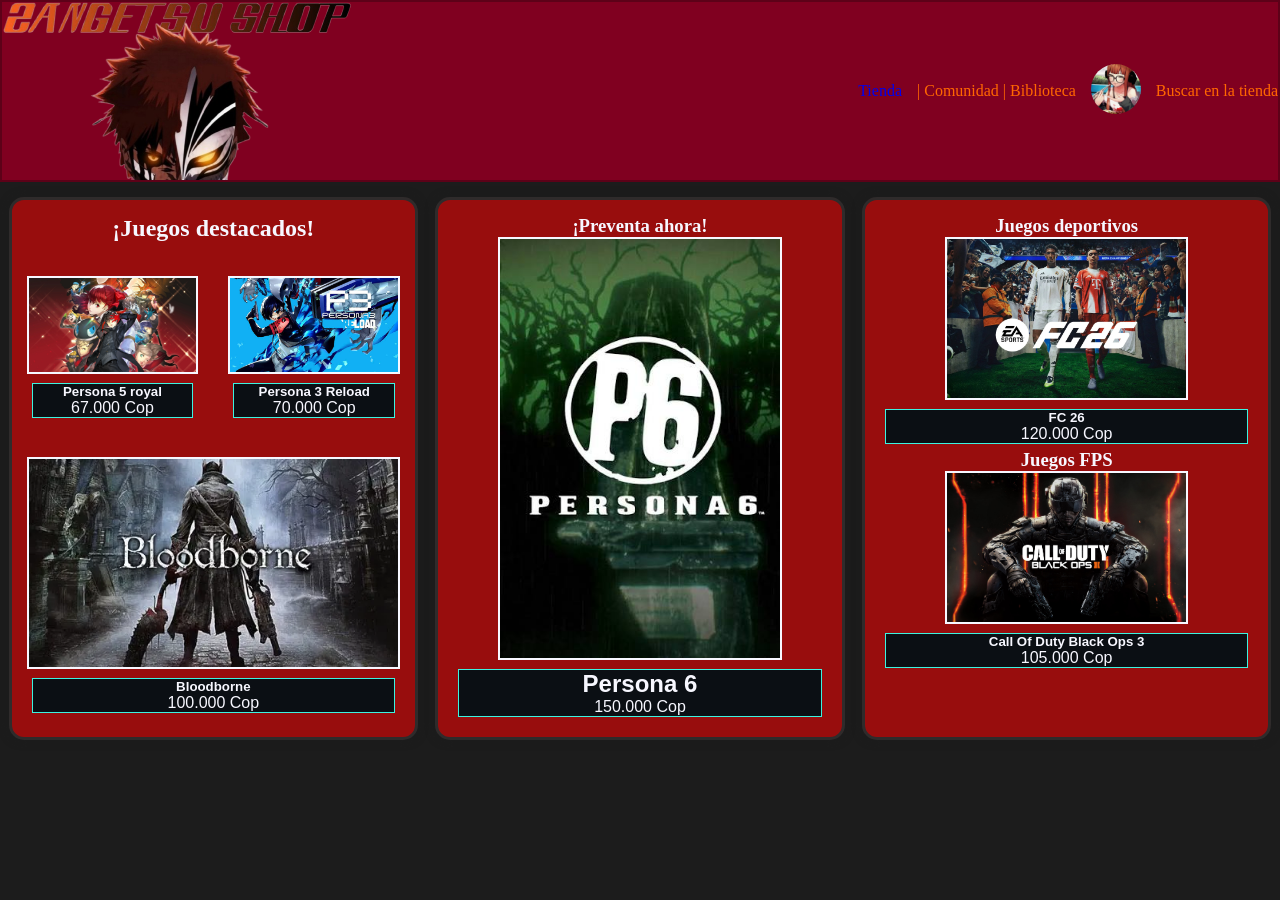
==== index.html @ 9cda9b3e "added profile layout and a logo to the page!" ====
<!DOCTYPE html>
<html lang="es">
<head>
    <meta charset="UTF-8">
    <meta name="viewport" content="width=device-width, initial-scale=1.0">
    <title>Zangetsu Shop</title>

    <link rel="stylesheet" href="/style/layout.css">
    <link rel="stylesheet" href="/style/content.css">
    <link rel="stylesheet" href="/style/images.css">
    <link rel="icon" href="/img/Icon.png">

</head>
<body>
    
    <header>

        <div class="title">

            <img src="img/Zangetsu-Shop-logo.png" alt="Logo de Zangetsu shop" title="zangetsu shop">

        </div>

        <nav class="header-nav">
        
            <p id="prueba">
                
                <a href="index.html" class="nav-p"> Tienda </a>    

                    |

                    Comunidad
                    
                    |
                    
                    Biblioteca
                
            </p>

            <p>
                
                <a href="../pages/profile.html">
                
                    <img src="../img/futa.jpeg" alt="Perfil" class="profile-icon" title="perfil">

                </a>

            </p>

            <p>Buscar en la tienda</p>

        </nav>

    </header>

    <!-- Centro -->

    <main>

    <div class="main-content">

        <section class="content grid-content">

            <h2>¡Juegos destacados!</h2>

            <article>

                <img src="img/persona5.webp" alt="Persona 5 Royal" class="featured-card">

                <div class="prices">

                    <h5>Persona 5 royal</h5>
                    <p>67.000 Cop</p> 

                </div>

            </article>

            <article>

                <img src="img/persona3.jpg" alt="Persona 3 Reload" class="featured-card">

                <div class="prices">

                    <h5>Persona 3 Reload</h5>
                    <p>70.000 Cop</p>

                </div>

            </article>

            <article class="featured-double-card">

                <img src="img/bloodborne.webp" alt="Bloodborne" class="featured-card">

                <div class="prices">

                    <h5>Bloodborne</h5>
                    <p>100.000 Cop</p>

                </div>

            </article>

        </section>

        <section class="content">

            <h3>¡Preventa ahora!</h3>

            <article>

                <img src="img/persona6.jpg" alt="Persona 6" class="long-card">      

                <div class="prices">

                    <h2>Persona 6</h2>
                    <p>150.000 Cop</p>

                </div>

            </article>

        </section>

        <section class="content">

            <h3>Juegos deportivos</h3>

            <article>

                <img src="img/Fc26.webp" alt="Fifa 26" class="card">

                <div class="prices">
                    
                    <h5>FC 26</h5>
                    <p>120.000 Cop</p>

                </div>

            </article>

            <h3>Juegos FPS</h3>

            <article>

            <img src="img/COD.jpg" alt="Call Of Duty Black Ops 3" class="card">

            <div class="prices">

                <h5>Call Of Duty Black Ops 3</h5>
                <p>105.000 Cop</p>

            </div>

            </article>

        </section>

    </div>

    </main>

</body>
</html>
---- style/layout.css ----
*{
    margin: 0;
    padding: 0;
    box-sizing: border-box;
}

body{
    background-color: #1c1c1c;
}

/* Header content */

header{
    display: flex;
    justify-content: space-between;

    background-color: #800020;


    border: 2px solid #5d0118;
    color: #FF6700;
}

.title{
    display: flex;
    align-items: center;
    justify-content: left;
    gap: 15px;
}

.title img{
    width: 50%;
}
/* Navigator */

a{
    text-decoration: none;
}

a:visited{
    color: #FF6700;
}

.profile-icon{
    width: 50px;
    height: 50px;
    object-fit: cover;

    border-radius: 50%;
}

.header-nav{
    display: flex;
    gap: 15px;
}

.header-nav p {
    display: flex;
    align-items: center;
    gap: 15px;
}

/* Fonts */

.prices{

    background-color: #0B0f14;
    border: solid 0.8px #3df2e0;
    margin: 5px;
    font-family:'Gill Sans', 'Gill Sans MT', Calibri, 'Trebuchet MS', sans-serif;

}

/*    Profile Layout   */

.profile-layout{

    display: flex;
    align-items: center;
}

.column{

    display:flex;
    flex-direction: column;
    align-items: center;

}

.profile-field-flex{

    display:flex;
    flex-direction: column;
    gap: 60px;

}

.profile-field{

    gap: 5px;
    align-items: center;

    background-color: #0B0f14;
    border: solid 0.8px #3df2e0;

}
---- style/content.css ----
.content{
    width: 32%;
    margin: 15px auto;

    background-color: rgba(253, 0, 0, 0.55);

    padding: 15px;

    border: 3px solid #2f2b2b;

    border-radius: 15px;

    box-shadow: 0px 0px 10px #1c1c1c;

    text-align: center;

    color: #f7f7ff;
}

.main-content{
    display: flex;
    justify-content: space-between;
}

.grid-content{
    display: grid;
    justify-content: space-evenly;
    grid-template-columns: 1fr 1fr;
    gap: 30px;
}

.grid-content h2 {
    grid-column: 1 / -1;
}

/*    Profile contents  */

.profile-content{

    width: 25%;


}
---- style/images.css ----
.card{

    width: 65%;
    border: solid 2px #f7f7ff;
    margin:auto;
}

.long-card {
    width: 76%;
    border: solid 2px #f7f7ff;
    margin: auto;
}

.featured-card{

    width: 100%;
    border: solid 2px #f7f7ff;
    margin:auto;

}

.featured-double-card{

    grid-column: span 2;

}

/*    Profile elements    */

.profile{

    border-radius: 50%;
    margin: 50px;
    

}

.profile-content-icon{

    width: 55%;

}
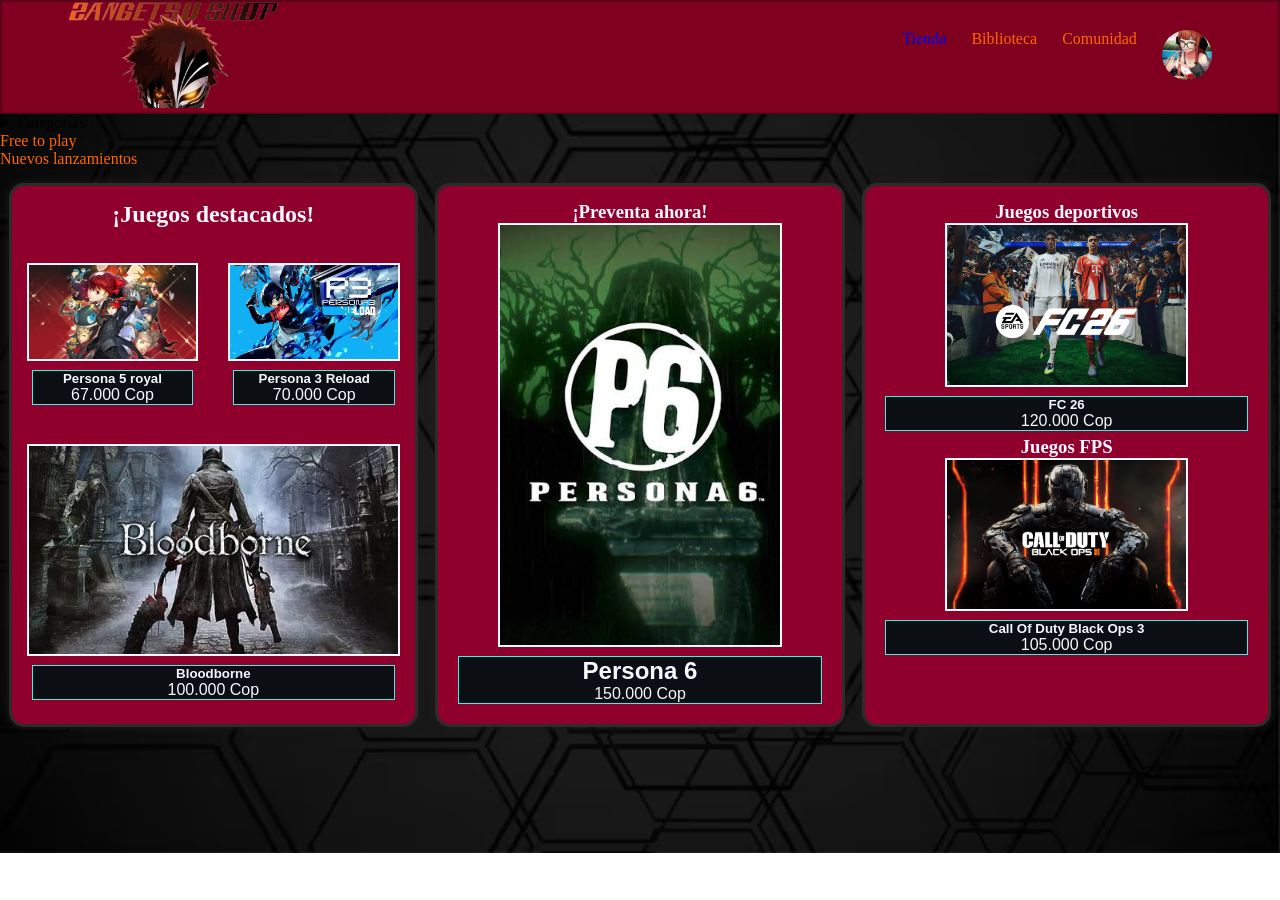
==== commit fe2e3435: "added a second nav and his initial structure" ====
--- a/index.html
+++ b/index.html
@@ -5,10 +5,10 @@
     <meta name="viewport" content="width=device-width, initial-scale=1.0">
     <title>Zangetsu Shop</title>
 
-    <link rel="stylesheet" href="/style/layout.css">
-    <link rel="stylesheet" href="/style/content.css">
-    <link rel="stylesheet" href="/style/images.css">
-    <link rel="icon" href="/img/Icon.png">
+    <link rel="stylesheet" href="style/layout.css">
+    <link rel="stylesheet" href="style/content.css">
+    <link rel="stylesheet" href="style/images.css">
+    <link rel="icon" href="img/Icon.png">
 
 </head>
 <body>
@@ -21,37 +21,78 @@
 
         </div>
 
-        <nav class="header-nav">
-        
-            <p id="prueba">
+        <!-- Navegador Principal -->
+
+        <nav class="main-nav" aria-label="Navegación Principal">
                 
-                <a href="index.html" class="nav-p"> Tienda </a>    
-
-                    |
-
-                    Comunidad
-                    
-                    |
-                    
-                    Biblioteca
+                <ul>
+                    <li>
+
+                        <a href="index.html">Tienda</a>
+
+                    </li>
+                    <li>
+
+                        <a href="">Biblioteca</a>
+
+                    </li>
+                    <li>
+
+                        <a href="">Comunidad</a>
+
+                    </li>
+
+                    <li>
+
+                        <a href="../pages/profile.html">
                 
-            </p>
-
-            <p>
+                        <img src="../img/futa.jpeg" alt="Perfil" class="profile-icon" title="perfil">
+
+                        </a>
+
+                    </li>
+
+                </ul>
+
+        </nav>
+
+    </header>
+
+    <!-- Navegador Secundario -->
+
+<nav class="secondary-nav">
+
+    <ul>
+
+        <li>
+
+            <details>
+
+                <summary>Categorías</summary>
+
+                <ul>
+
+                    <li><a href="">RPG</a></li>
+                    <li><a href="">FPS</a></li>
+                    <li><a href="">Deportes</a></li>
+                </ul>
                 
-                <a href="../pages/profile.html">
-                
-                    <img src="../img/futa.jpeg" alt="Perfil" class="profile-icon" title="perfil">
-
-                </a>
-
-            </p>
-
-            <p>Buscar en la tienda</p>
-
-        </nav>
-
-    </header>
+
+            </details>
+
+        </li>
+
+        <li>
+            <a href="">Free to play</a>
+        </li>
+
+        <li>
+            <a href="">Nuevos lanzamientos</a>
+        </li>
+
+    </ul>
+
+</nav>
 
     <!-- Centro -->
 
--- a/style/layout.css
+++ b/style/layout.css
@@ -5,33 +5,52 @@
 }
 
 body{
-    background-color: #1c1c1c;
+
+    background-image: url("../img/background.avif");
+
+    background-repeat:no-repeat;
+
+    background-size:cover;
+
 }
 
 /* Header content */
 
 header{
+
     display: flex;
-    justify-content: space-between;
+    justify-content: space-around;
+    align-items: center;
 
     background-color: #800020;
 
 
     border: 2px solid #5d0118;
+
     color: #FF6700;
-}
 
-.title{
-    display: flex;
-    align-items: center;
-    justify-content: left;
-    gap: 15px;
 }
 
 .title img{
-    width: 50%;
+    width: 30%;
 }
+
 /* Navigator */
+
+.main-nav ul{
+    
+    display: flex;
+    gap: 25px;
+
+}
+
+ul{ 
+    
+    list-style: none;
+    padding: 0;
+    margin: 0;
+
+}
 
 a{
     text-decoration: none;
@@ -47,17 +66,6 @@
     object-fit: cover;
 
     border-radius: 50%;
-}
-
-.header-nav{
-    display: flex;
-    gap: 15px;
-}
-
-.header-nav p {
-    display: flex;
-    align-items: center;
-    gap: 15px;
 }
 
 /* Fonts */
@@ -97,7 +105,7 @@
 
 .profile-field{
 
-    gap: 5px;
+    gap: 10px;
     align-items: center;
 
     background-color: #0B0f14;
--- a/style/content.css
+++ b/style/content.css
@@ -2,7 +2,7 @@
     width: 32%;
     margin: 15px auto;
 
-    background-color: rgba(253, 0, 0, 0.55);
+    background-color: rgb(143, 0, 45);
 
     padding: 15px;
 
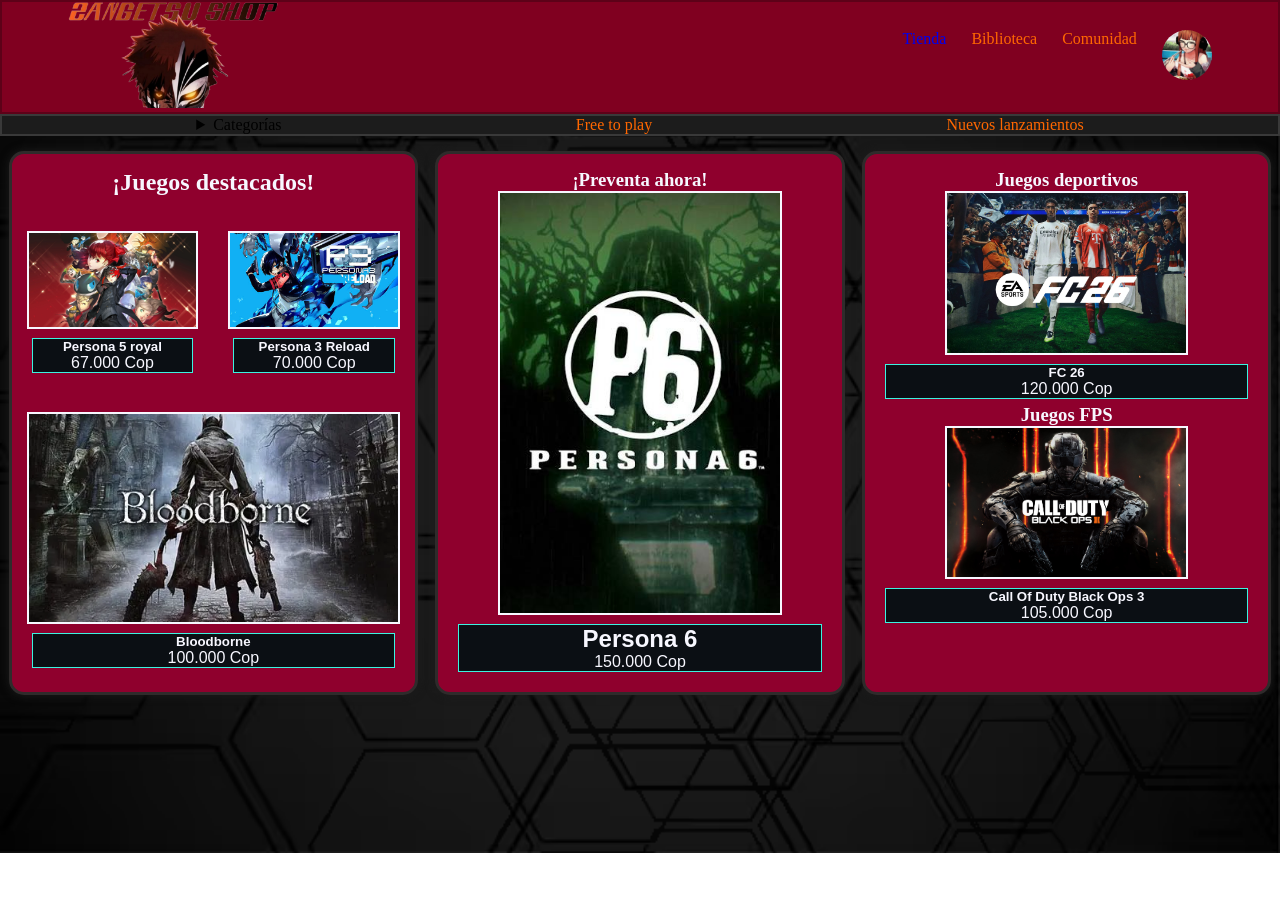
==== commit 80b29e12: "Added initial structure of secondary nav" ====
--- a/index.html
+++ b/index.html
@@ -60,9 +60,9 @@
 
     <!-- Navegador Secundario -->
 
-<nav class="secondary-nav">
-
-    <ul>
+<nav>
+
+    <ul class="secondary-nav">
 
         <li>
 
--- a/style/layout.css
+++ b/style/layout.css
@@ -68,6 +68,19 @@
     border-radius: 50%;
 }
 
+/* Second Nav */
+
+.secondary-nav{
+
+    display: flex;
+    justify-content: space-evenly;
+    gap: 100px;
+
+    background-color: #1c1c1c;
+    border: solid 2px #393939;
+
+}
+
 /* Fonts */
 
 .prices{
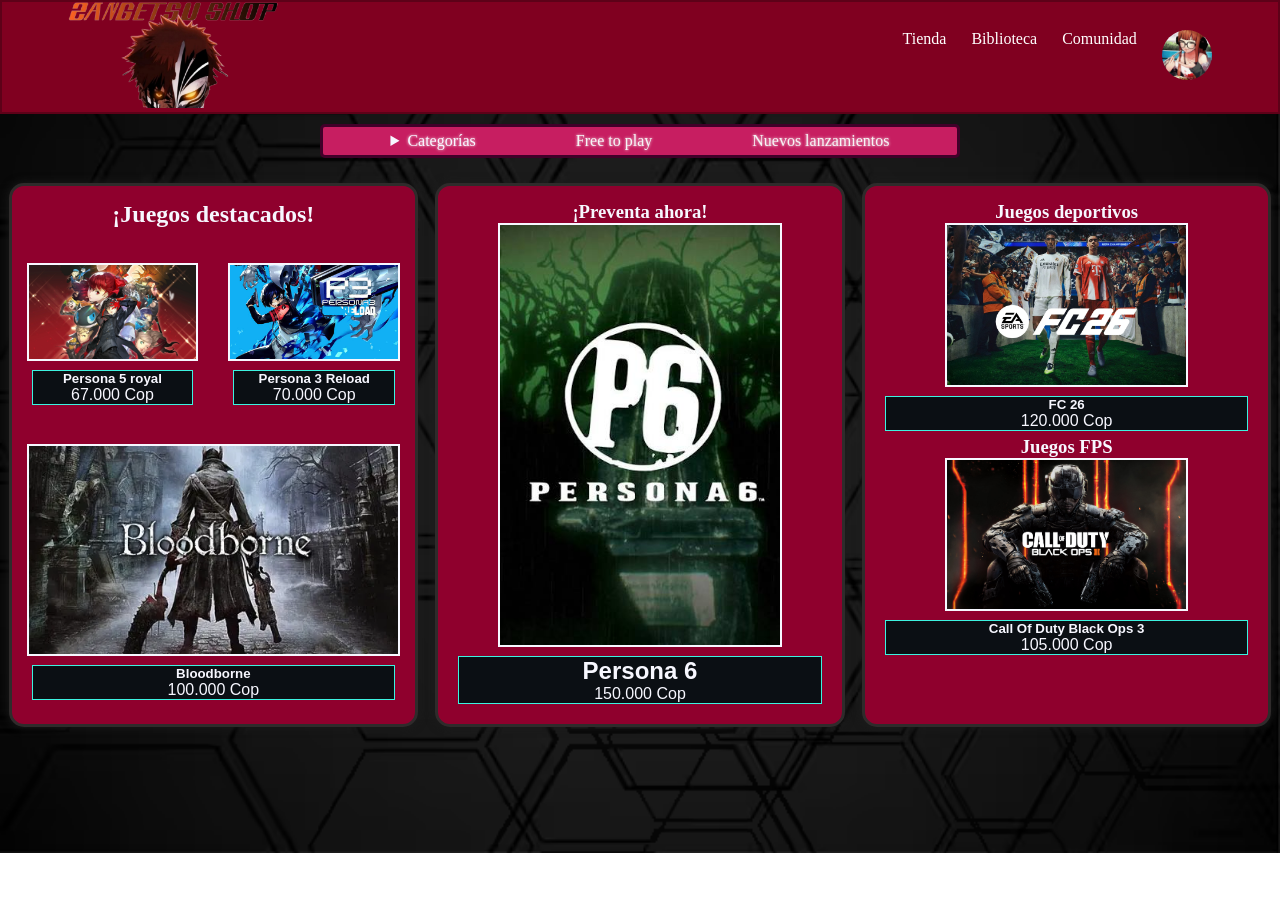
==== commit f379d513: "Improved second navigation bar and  added better structure in workspace" ====
--- a/index.html
+++ b/index.html
@@ -5,10 +5,13 @@
     <meta name="viewport" content="width=device-width, initial-scale=1.0">
     <title>Zangetsu Shop</title>
 
-    <link rel="stylesheet" href="style/layout.css">
-    <link rel="stylesheet" href="style/content.css">
-    <link rel="stylesheet" href="style/images.css">
-    <link rel="icon" href="img/Icon.png">
+    <link rel="stylesheet" href="frontend/style/layout.css">
+
+    <link rel="stylesheet" href="frontend/style/content.css">
+
+    <link rel="stylesheet" href="frontend/style/images.css">
+
+    <link rel="icon" href="frontend/img/logos/Icon.png">
 
 </head>
 <body>
@@ -17,7 +20,13 @@
 
         <div class="title">
 
-            <img src="img/Zangetsu-Shop-logo.png" alt="Logo de Zangetsu shop" title="zangetsu shop">
+            <img 
+            
+            src="frontend/img/Logos/Zangetsu-Shop-logo.png" 
+            
+            alt="Logo de Zangetsu shop" 
+            
+            title="zangetsu shop">
 
         </div>
 
@@ -44,9 +53,15 @@
 
                     <li>
 
-                        <a href="../pages/profile.html">
+                        <a href="frontend/pages/profile.html">
                 
-                        <img src="../img/futa.jpeg" alt="Perfil" class="profile-icon" title="perfil">
+                        <img 
+                        
+                        src="frontend/img/futa.jpeg" 
+                        
+                        alt="Perfil" class="profile-icon" 
+                        
+                        title="perfil">
 
                         </a>
 
@@ -60,39 +75,40 @@
 
     <!-- Navegador Secundario -->
 
-<nav>
-
-    <ul class="secondary-nav">
-
-        <li>
-
-            <details>
-
-                <summary>Categorías</summary>
-
-                <ul>
-
-                    <li><a href="">RPG</a></li>
-                    <li><a href="">FPS</a></li>
-                    <li><a href="">Deportes</a></li>
-                </ul>
-                
-
-            </details>
-
-        </li>
-
-        <li>
-            <a href="">Free to play</a>
-        </li>
-
-        <li>
-            <a href="">Nuevos lanzamientos</a>
-        </li>
-
-    </ul>
-
-</nav>
+    <nav>
+
+        <ul class="secondary-nav content-nav">
+
+            <li>
+
+                <details>
+
+                    <summary>Categorías</summary>
+
+                    <ul>
+
+                        <li> <a href="">RPG</a> </li>
+                        <li> <a href="">FPS</a> </li>
+                        <li> <a href="">Deportes</a> </li>
+
+                    </ul>
+                    
+
+                </details>
+
+            </li>
+
+            <li>
+                <a href="">Free to play</a>
+            </li>
+
+            <li>
+                <a href="">Nuevos lanzamientos</a>
+            </li>
+
+        </ul>
+
+    </nav>
 
     <!-- Centro -->
 
@@ -106,7 +122,7 @@
 
             <article>
 
-                <img src="img/persona5.webp" alt="Persona 5 Royal" class="featured-card">
+                <img src="frontend/img/game/persona5.webp" alt="Persona 5 Royal" class="featured-card">
 
                 <div class="prices">
 
@@ -119,7 +135,7 @@
 
             <article>
 
-                <img src="img/persona3.jpg" alt="Persona 3 Reload" class="featured-card">
+                <img src="frontend/img/game/persona3.jpg" alt="Persona 3 Reload" class="featured-card">
 
                 <div class="prices">
 
@@ -130,9 +146,9 @@
 
             </article>
 
-            <article class="featured-double-card">
-
-                <img src="img/bloodborne.webp" alt="Bloodborne" class="featured-card">
+            <article class="double-card">
+
+                <img src="frontend/img/game/bloodborne.webp" alt="Bloodborne" class="featured-card">
 
                 <div class="prices">
 
@@ -151,7 +167,7 @@
 
             <article>
 
-                <img src="img/persona6.jpg" alt="Persona 6" class="long-card">      
+                <img src="frontend/img/game/persona6.jpg" alt="Persona 6" class="long-card">      
 
                 <div class="prices">
 
@@ -170,7 +186,7 @@
 
             <article>
 
-                <img src="img/Fc26.webp" alt="Fifa 26" class="card">
+                <img src="frontend/img/game/Fc26.webp" alt="Fifa 26" class="card">
 
                 <div class="prices">
                     
@@ -185,7 +201,7 @@
 
             <article>
 
-            <img src="img/COD.jpg" alt="Call Of Duty Black Ops 3" class="card">
+            <img src="frontend/img/game/COD.jpg" alt="Call Of Duty Black Ops 3" class="card">
 
             <div class="prices">
 
--- a/frontend/style/layout.css
+++ b/frontend/style/layout.css
@@ -0,0 +1,167 @@
+*{
+    margin: 0;
+    padding: 0;
+    box-sizing: border-box;
+}
+
+body{
+
+    background-image: url("../img/background.avif");
+
+    background-repeat:no-repeat;
+
+    background-size:cover;
+
+}
+
+/* Header content */
+
+header{
+
+    display: flex;
+    justify-content: space-around;
+    align-items: center;
+
+    background-color: #800020;
+
+
+    border: 2px solid #5d0118;
+;
+
+}
+
+.title img{
+    width: 30%;
+}
+
+/* Navigator */
+
+.main-nav ul{
+    
+    display: flex;
+    gap: 25px;
+
+}
+
+.main-nav a{
+
+    color: white;
+
+}
+
+.main-nav a:hover{
+
+    color: aqua;
+
+}
+
+ul{ 
+    
+    list-style: none;
+    padding: 0;
+    margin: 0;
+
+}
+
+a{
+    text-decoration: none;
+}
+
+
+
+.profile-icon{
+    width: 50px;
+    height: 50px;
+    object-fit: cover;
+
+    border-radius: 50%;
+}
+
+/* Second Nav */
+
+.secondary-nav{
+
+    display: flex;
+    justify-content: space-evenly;
+    gap: 100px;
+
+}
+
+.content-nav{
+
+    display: flex;
+    justify-content: center;
+
+    margin: 10px auto;
+    width: 50%;
+
+    background-color: rgb(199, 30, 97);
+
+    padding: 5px;
+
+    border: 3px solid #410029;
+    border-radius: 5px;
+
+    text-align: center;
+
+    color: #f7f7ff;
+    text-shadow: 0px 0px 3px white;
+}
+
+.content-nav a{
+
+    color: whitesmoke;
+
+}
+
+.content-nav a:hover{
+
+    color:aqua;
+
+}
+
+/* Fonts */
+
+.prices{
+
+    background-color: #0B0f14;
+    border: solid 0.8px #3df2e0;
+    margin: 5px;
+    font-family:'Gill Sans', 'Gill Sans MT', Calibri, 'Trebuchet MS', sans-serif;
+
+}
+
+/*    Profile Layout   */
+
+.profile-layout{
+
+    display: flex;
+    align-items: center;
+}
+
+.column{
+
+    display:flex;
+    flex-direction: column;
+    align-items: center;
+
+}
+
+.profile-field-flex{
+
+    display:flex;
+    flex-direction: column;
+    gap: 60px;
+
+}
+
+.profile-field{
+
+    gap: 10px;
+    align-items: center;
+
+    background-color: #0B0f14;
+    border: solid 0.8px #3df2e0;
+
+}
+
--- a/frontend/style/content.css
+++ b/frontend/style/content.css
@@ -0,0 +1,41 @@
+.content{
+
+    width: 32%;
+    margin: 15px auto;
+
+    background-color: rgb(143, 0, 45);
+
+    padding: 15px;
+
+    border: 3px solid #2f2b2b;
+    border-radius: 15px;
+    box-shadow: 0px 0px 10px #1c1c1c;
+
+    text-align: center;
+    color: #f7f7ff;
+}
+
+.main-content{
+    display: flex;
+    justify-content: space-between;
+}
+
+.grid-content{
+    display: grid;
+    justify-content: space-evenly;
+    grid-template-columns: 1fr 1fr;
+    gap: 30px;
+}
+
+.grid-content h2 {
+    grid-column: 1 / -1;
+}
+
+/*    Profile contents  */
+
+.profile-content{
+
+    width: 25%;
+
+
+}
--- a/frontend/style/images.css
+++ b/frontend/style/images.css
@@ -0,0 +1,42 @@
+.card{
+
+    width: 65%;
+    border: solid 2px #f7f7ff;
+    margin:auto;
+}
+
+.long-card {
+    width: 76%;
+    border: solid 2px #f7f7ff;
+    margin: auto;
+}
+
+.featured-card{
+
+    width: 100%;
+    border: solid 2px #f7f7ff;
+    margin:auto;
+
+}
+
+.double-card{
+
+    grid-column: span 2;
+
+}
+
+/*    Profile elements    */
+
+.profile{
+
+    border-radius: 50%;
+    margin: 50px;
+    
+
+}
+
+.profile-content-icon{
+
+    width: 55%;
+
+}
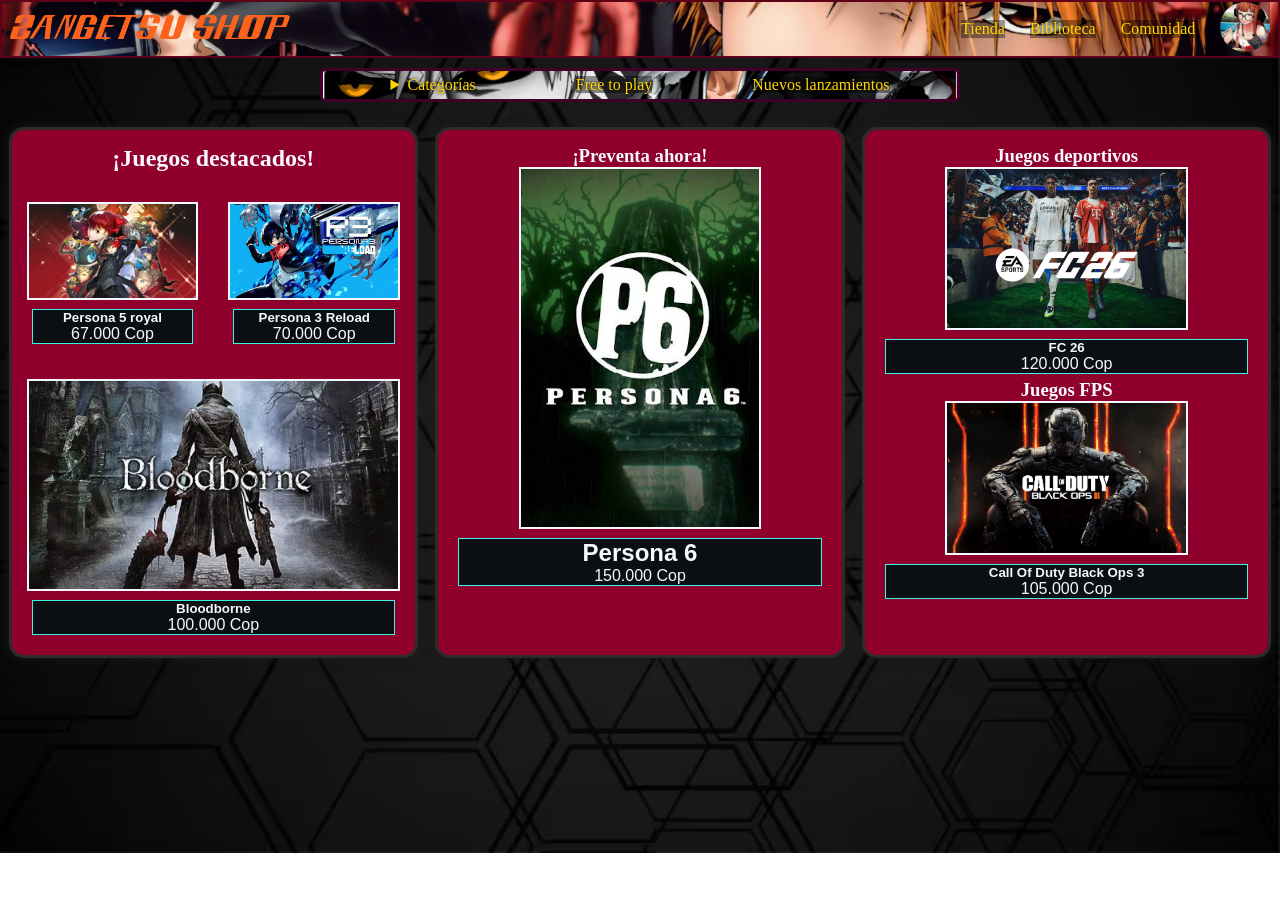
==== commit 355f8562: "added initial structue of rpg page and added background image for both navigation bars" ====
--- a/index.html
+++ b/index.html
@@ -1,8 +1,10 @@
 <!DOCTYPE html>
 <html lang="es">
 <head>
+
     <meta charset="UTF-8">
     <meta name="viewport" content="width=device-width, initial-scale=1.0">
+
     <title>Zangetsu Shop</title>
 
     <link rel="stylesheet" href="frontend/style/layout.css">
@@ -15,14 +17,14 @@
 
 </head>
 <body>
-    
+
     <header>
 
         <div class="title">
 
             <img 
             
-            src="frontend/img/Logos/Zangetsu-Shop-logo.png" 
+            src="frontend/img/Logos/Zangetsu.png" 
             
             alt="Logo de Zangetsu shop" 
             
@@ -32,7 +34,7 @@
 
         <!-- Navegador Principal -->
 
-        <nav class="main-nav" aria-label="Navegación Principal">
+        <nav class="main-nav nav-background" aria-label="Navegación Principal">
                 
                 <ul>
                     <li>
@@ -75,7 +77,7 @@
 
     <!-- Navegador Secundario -->
 
-    <nav>
+    <nav class="nav2-background">
 
         <ul class="secondary-nav content-nav">
 
@@ -87,7 +89,14 @@
 
                     <ul>
 
-                        <li> <a href="">RPG</a> </li>
+                        <li> 
+
+                            <a href="frontend/pages/RolePlaying-Games.html">
+                            RPG
+                            </a> 
+                        
+                        </li>
+
                         <li> <a href="">FPS</a> </li>
                         <li> <a href="">Deportes</a> </li>
 
--- a/frontend/style/layout.css
+++ b/frontend/style/layout.css
@@ -22,8 +22,10 @@
     justify-content: space-around;
     align-items: center;
 
-    background-color: #800020;
-
+
+    background-image: url(../img/Logos/nav-banner.jpg);
+    background-size:cover ;
+    background-position: center;
 
     border: 2px solid #5d0118;
 ;
@@ -36,16 +38,27 @@
 
 /* Navigator */
 
+
+
 .main-nav ul{
     
     display: flex;
     gap: 25px;
+    
+
+}
+
+.main-nav li {
+
+    margin: auto;
+    background-color: rgba(0, 0, 0, 0.386);
 
 }
 
 .main-nav a{
 
-    color: white;
+    color: gold;
+    
 
 }
 
@@ -95,7 +108,9 @@
     margin: 10px auto;
     width: 50%;
 
-    background-color: rgb(199, 30, 97);
+    background-image: url(../img/Logos/nav-banner2.jpg);
+    background-position: center;
+    background-size: cover;
 
     padding: 5px;
 
@@ -104,13 +119,14 @@
 
     text-align: center;
 
-    color: #f7f7ff;
-    text-shadow: 0px 0px 3px white;
+    color: gold;
+    text-shadow: 0px 0px 3px rgb(0, 0, 0);
 }
 
 .content-nav a{
 
-    color: whitesmoke;
+    color: gold;
+    background-color: rgba(0, 0, 0, 0.408);
 
 }
 
@@ -119,6 +135,7 @@
     color:aqua;
 
 }
+
 
 /* Fonts */
 
@@ -165,3 +182,28 @@
 
 }
 
+/* RPG PAGE */
+
+.rpg-content{
+
+    width: 65%;
+    margin: 15px auto;
+
+    background-color: rgb(143, 0, 45);
+
+    padding: 15px;
+
+    border: 3px solid #2f2b2b;
+    border-radius: 15px;
+    box-shadow: 0px 0px 10px #1c1c1c;
+
+    text-align: center;
+    color: #f7f7ff;
+
+    display: flex;
+
+    justify-content: space-evenly;
+
+}
+
+
--- a/frontend/style/content.css
+++ b/frontend/style/content.css
@@ -38,4 +38,29 @@
     width: 25%;
 
 
+}
+
+.videoCard-content{
+
+    width: 65%;
+    padding: 15px;
+    margin: 2%;
+    background-color: rgb(143, 0, 45);
+    border: 3px solid #2f2b2b;
+    border-radius: 15px;
+    box-shadow: 0px 0px 10px #1c1c1c;
+
+}
+
+.featured-content{
+
+    display: flex;
+    justify-content: space-between;
+
+}
+
+.videoCard-content{
+
+    width: 15%;
+
 }
--- a/frontend/style/images.css
+++ b/frontend/style/images.css
@@ -3,10 +3,11 @@
     width: 65%;
     border: solid 2px #f7f7ff;
     margin:auto;
+    
 }
 
 .long-card {
-    width: 76%;
+    width: 65%;
     border: solid 2px #f7f7ff;
     margin: auto;
 }
@@ -25,6 +26,16 @@
 
 }
 
+/* Video Elements */
+
+.video-card{
+
+    width: 65%;
+    border: solid 2px #f7f7ff;
+    
+}
+
+
 /*    Profile elements    */
 
 .profile{
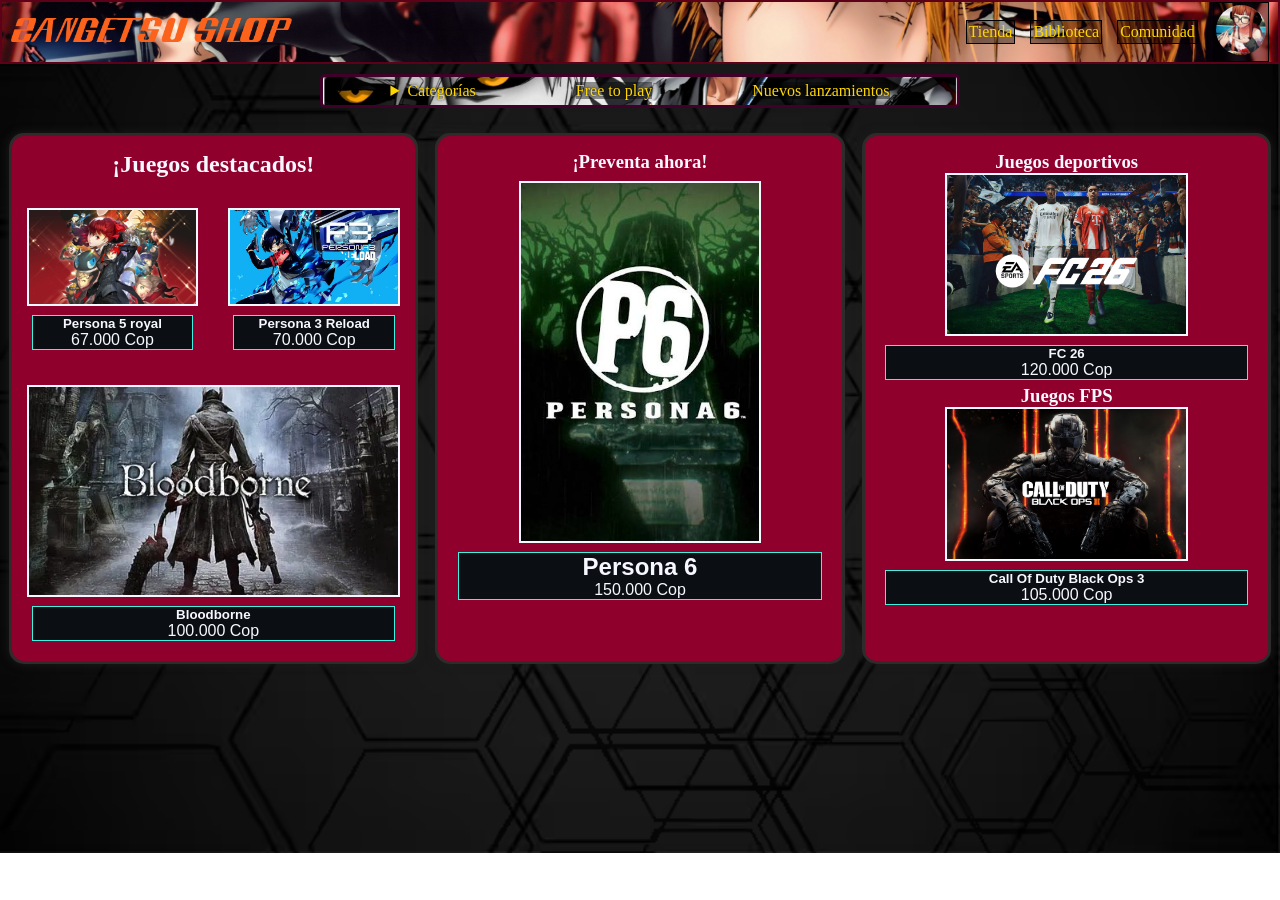
==== commit b5a272ee: "Succesfully added a stable version of every category" ====
--- a/index.html
+++ b/index.html
@@ -97,8 +97,17 @@
                         
                         </li>
 
-                        <li> <a href="">FPS</a> </li>
-                        <li> <a href="">Deportes</a> </li>
+                    <li>
+                        <a href="frontend/pages/fps-games.html">
+                            FPS
+                        </a> 
+                    </li>
+
+                    <li> 
+                        <a href="frontend/pages/survival-games.html">
+                            Supervivencia
+                        </a> 
+                    </li>
 
                     </ul>
                     
@@ -174,6 +183,8 @@
 
             <h3>¡Preventa ahora!</h3>
 
+            <div class="prices-divider"></div>
+
             <article>
 
                 <img src="frontend/img/game/persona6.jpg" alt="Persona 6" class="long-card">      
--- a/frontend/style/layout.css
+++ b/frontend/style/layout.css
@@ -38,12 +38,10 @@
 
 /* Navigator */
 
-
-
 .main-nav ul{
     
     display: flex;
-    gap: 25px;
+    gap: 15px;
     
 
 }
@@ -52,6 +50,8 @@
 
     margin: auto;
     background-color: rgba(0, 0, 0, 0.386);
+    border: 1.5px solid black;
+    padding: 2px;
 
 }
 
@@ -123,6 +123,7 @@
     text-shadow: 0px 0px 3px rgb(0, 0, 0);
 }
 
+
 .content-nav a{
 
     color: gold;
@@ -148,6 +149,8 @@
 
 }
 
+
+
 /*    Profile Layout   */
 
 .profile-layout{
@@ -186,7 +189,7 @@
 
 .rpg-content{
 
-    width: 65%;
+    width: 80%;
     margin: 15px auto;
 
     background-color: rgb(143, 0, 45);
@@ -204,6 +207,57 @@
 
     justify-content: space-evenly;
 
-}
-
-
+
+}
+
+.description{
+
+    margin: 15px;
+    font-family:Georgia, 'Times New Roman', Times, serif;
+
+    text-shadow:0px 0px 15px gold;
+    color: bisque;
+
+}
+
+.category-grid{
+
+    display: grid;
+    grid-template-columns: 1fr 1fr;
+    gap: 8px;
+    margin-top: 5%;
+
+}
+
+.grid{
+    
+    display: grid;
+    grid-template-columns: 1fr 1fr;
+
+}
+
+.divider {
+
+    width: 100%;
+    height: 1px;
+    margin: 20px auto;
+    background: gold;
+    border: none;   
+}
+
+.category-title{
+
+    color:gold;
+    text-shadow: 0px 0px 10px gold;
+
+}
+
+.special-title{
+
+    background: linear-gradient(to right, #ff0040 ,rgb(255, 0, 140),rgb(125, 0, 193), rgb(2, 0, 128), #410029);
+    -webkit-background-clip: text;
+    background-clip: text;
+    color: transparent;
+    display: inline-block;
+
+}
--- a/frontend/style/content.css
+++ b/frontend/style/content.css
@@ -23,7 +23,7 @@
 .grid-content{
     display: grid;
     justify-content: space-evenly;
-    grid-template-columns: 1fr 1fr;
+    grid-template-columns: 2fr 2fr;
     gap: 30px;
 }
 
@@ -45,7 +45,7 @@
     width: 65%;
     padding: 15px;
     margin: 2%;
-    background-color: rgb(143, 0, 45);
+    background-color: rgb(65, 0, 21);
     border: 3px solid #2f2b2b;
     border-radius: 15px;
     box-shadow: 0px 0px 10px #1c1c1c;
@@ -53,6 +53,7 @@
 }
 
 .featured-content{
+
 
     display: flex;
     justify-content: space-between;
@@ -63,4 +64,31 @@
 
     width: 15%;
 
-}+}
+
+.rpg-prices{
+
+    background-color:#2f2b2b ;
+    width: 30%;
+    margin: auto;
+
+}
+
+.category-content{
+
+    width: 40%;
+    background-image: url(../img/Logos/Survivalbanner.jpg);
+    background-size:cover ;
+    background-position: center;
+
+    color: gold;
+    text-shadow: 0px 0px 10px black;
+
+}
+
+.prices-divider{
+
+    margin: 8px;
+
+}
+
--- a/frontend/style/images.css
+++ b/frontend/style/images.css
@@ -31,7 +31,7 @@
 .video-card{
 
     width: 65%;
-    border: solid 2px #f7f7ff;
+    border: solid 2px #b70c0c;
     
 }
 
@@ -50,4 +50,10 @@
 
     width: 55%;
 
+}
+
+.logo{
+
+    width:85%;
+
 }
